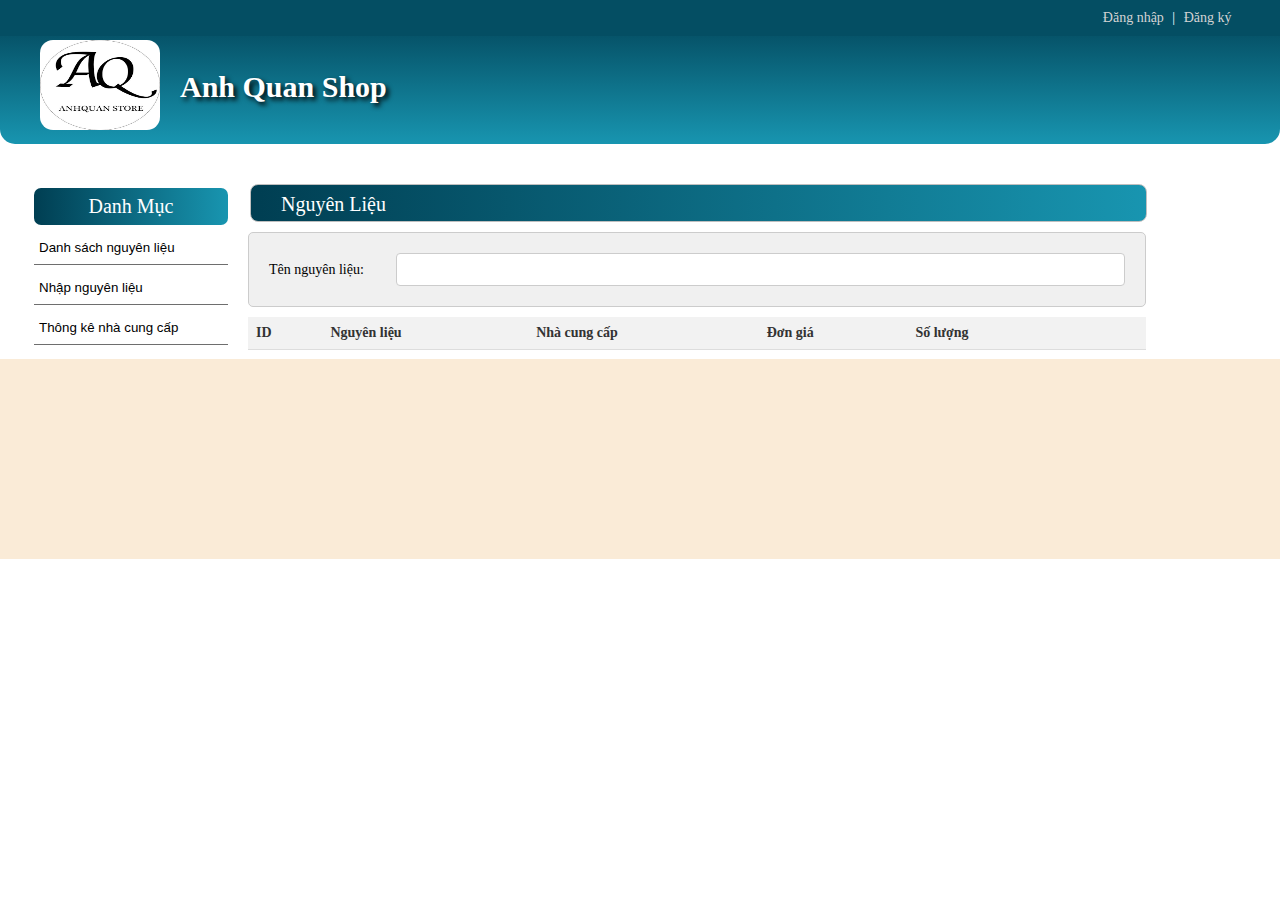
==== Frontend/index.html @ 79e20837 "fe" ====
<!doctype html>
<html >

<head>
	<meta charset="utf-8">
	<!-- CSS is here -->
	<title>W-1</title>
	<link href="css/style.css" rel="stylesheet" type="text/css">
	<link href="css/nav-header.css" rel="stylesheet" type="text/css">
	<link href="css/banner-top.css" rel="stylesheet" type="text/css">
	<link href="css/left-content.css" rel="stylesheet" type="text/css">
	<link href="css/section.css" rel="stylesheet" type="text/css">
	<link href="css/footer.css" rel="stylesheet" type="text/css">
	<link href="css/product-box.css" rel="stylesheet" type="text/css">
	<link href="css/sapxepsp.css" rel="stylesheet" type="text/css">
	<link href="css/breadcrumb.css" rel="stylesheet" type="text/css">
	<link rel="shortcut icon" type="image/png" href="image/logo-web1-1.png" />
	<link rel="stylesheet" href="css/frame.css">

	<meta name="viewport" content="width=device-width, initial-scale=1, shrink-to-fit=no">
</head>

<body>


	<div class="">

		<!-- Thanh công cụ  -->
		<div class="nav fixed-top">
			<ul class="list-right">
				<li class="dang-nhap" id="dangnhap"><a href="dangnhap.html">Đăng nhập</a></li>
				<span>|</span>
				<li class="dang-ky" id="dangky"><a href="dangky.html">Đăng ký</a></li>
				<li id="dangxuat"></li>
			</ul>
		</div>
		<div class="clear"></div>

		<!-- Phần header -->
		<div class="header">
			<a href="index.html">
				<img src="Image/images.png" alt="" width="120" height="90" class="logo" />
			</a>
			<span class="ten-cua-hang">Anh Quan Shop</span>
			<div class="search">
				<form action="tim-kiem.html">
					<!-- <input type="search" class="search-box" placeholder="Bạn cần tìm gì ?"> -->
					<!-- <input type="submit" formmethod="post" class="search-button" value="Search"> -->
				</form>
			</div>
		</div>
		<div class="clear"></div>

		<div class="breadcrumb">
			<span class="hien-tai">Home</span>
		</div>
		<div id="this_top_of_iframe"></div>
		<div class="wrap_main overflow_auto">
			<!-- Thanh menu bên trái -->
			<div class="menu-ben-trai">
				<ul>
					<li class="title">Danh Mục </li>
					<li>
						<button  onclick="reloadAndFetchData()">
							Danh sách nguyên liệu
						</button>
					</li>
					<li>
						<button  onclick="loadnhapnguyenlieu()" >
							Nhập nguyên liệu
						</button>
					</li>
					<li>
						<button onclick="" >
							Thông kê nhà cung cấp
						</button>
					</li>
				</ul>
			</div>
			<!--End Thanh menu bên trái -->
			<div class="khung-frame">
				<!--Phần section 1-->
				<div class="section">
					<!--Thanh tiêu đề-->
					<p class="section-head">Nguyên Liệu</p>
					<!--End Thanh tiêu đề-->
					<form id="editForm" class="hidenll">
                        <!-- Các trường nhập thông tin sửa -->
                        <div>Tên nguyên liệu:</div>
                        <input type="text" id="tennguyenlieusearch" name="tennguyenlieu">
                        <!-- Thêm các trường khác tương tự cho các thông tin khác cần sửa -->
                    </form>
					<!--Hộp 1-->
					<div id="listnl" class="listnl">
						<table>
							<tr>
								<th>ID</th>
								<th>Nguyên liệu</th>
								<th>Nhà cung cấp</th>
								<th>Đơn giá</th>
								<th>Số lượng</th>
								<th></th>
								<th></th>
							</tr>
							<div style="margin-top: 5px;color:red" id="ngoaile"></div>
							<div class="hide" id="hide">
								<h2>Sửa thông tin</h2>
								<form id="editForm">
									<!-- Các trường nhập thông tin sửa -->
									<div >ID:
										<input type="text" id="id" name="id" readonly></div>
									<div>Tên nguyên liệu:
										<input type="text" id="tennguyenlieu" name="tennguyenlieu"></div>

									<div >Nhà Cung Cấp: <input type="text" id="tennhacungcap" name="tennhacungcap"></div>

									<div >Đơn Giá: <input type="text" id="dongia" name="dongia"></div>

									<div >Số lượng: <input type="text" id="soluong" name="soluong"></div>

									<!-- Thêm các trường khác tương tự cho xcác thông tin khác cần sửa -->
									<button type="submit" onclick="updateitem(event)">Lưu</button>
								</form>
							</div>
							<div class="hidenl" id="themnl">
								<h2>Thêm nguyên liệu</h2>
								<form id="them">
									<div>Tên nguyên liệu:<input type="text" id="tennl" ></div>

									<div >Mô tả: <input type="text" id="motanl" ></div>

									<button type="submit" onclick="addnl(event)">Lưu</button>
								</form>
							</div>
							<div class="hidencc" id="themncc">
								<h2>Thêm nhà cung cấp</h2>
								<form id="ncc">
									<div>Tên nhà cung cấp:
										<input type="text" id="tenncc" ></div>
									<div>Địa chỉ:
										<input type="text" id="diachincc" ></div>
									<div>Email:
										<input type="text" id="emailncc" ></div>
									<div>SĐT:
										<input type="text" id="sdtncc" ></div>
									<div >Mô tả: <input type="text" id="motancc" ></div>

									<button type="submit" onclick="addncc(event)">Lưu</button>
								</form>
							</div>
						</table>
					</div>
				</div>
				<!--end khung chứa sản phẩm-->
			</div>
		</div>
		<div class="clear"></div>
		<!--Phần chân trang-->
		<div class="footer">
		</div>
		<!--end Phần chân trang-->
	</div>
	<!--end class=""-->

	<!--thông báo đăng nhập-->
	<div id="thong-bao-dang-nhap">
		<h1 style="color: white">Bạn có muốn đăng nhập để tiếp tục mua sắm??</h1>
		<button type="button" id="yes">Đăng nhập</button>
		<button type="button" id="no">Không</button>
	</div>
	<!--end thông báo đăng nhập-->

	<script type="text/javascript" src="/Javascript/nguyenlieu.js" charset="utf-8"></script>
	<script type="text/javascript" src="/Javascript/dangnhap.js" charset="utf-8"></script>
	<script type="text/javascript" src="/Javascript/chung.js" charset="utf-8"></script>
	<!-- <script type="text/javascript" src="/Javascript/nhapnguyenlieu.js" charset="utf-8"></script> -->

</body>

</html>
---- Frontend/css/style.css ----
@font-face{
	font-family:'Roboto';
	/*src: url(../fonts/Roboto_Condensed/RobotoCondensed-Regular.ttf);*/
}
@font-face{
	font-family:'Satisfy';
	/*src: url(../fonts/Satisfy/Satisfy-Regular.ttf);*/
}
body{
	font-family: 'Roboto';
	font-size: 14px;
	margin: 0;
	padding: 0;
	background: white;
	min-width: 1120px;
}
.clear{
	clear: both;
}
.fixed-top {
  position:fixed;
  top:0;
  right:0;
  left:0;
  z-index:1000;
}
@media(min-width:1220px){
	.container{
		width: 90%;
		margin: 0 auto;
	}
}
#thong-bao-dang-nhap{
	display: none;
	background: rgba(0,0,0,0.90);
	position: fixed;
	top: 0;
	z-index: 1003;
	height: 100%;
	width: 100%;
	text-align: center;
	padding-top: 50px;
}
#yes,#no{
	padding: 10px;
	width: 100px;
	background: none;
	color: white;
	font-size: 15px;
	border: 1px solid white;
	transition: 0.3s;
}
#yes:hover{
	background: white;
	color: black;
}
#no:hover{
	background: white;
	color: black;
}
.overflow_auto{
	overflow: auto;
}
---- Frontend/css/nav-header.css ----
/* CSS Document */
.search{
	float: right;
	margin: 30px 60px 0 0;
}
.search-button {
	padding: 10px;
	background: rgb(254, 162, 39);
	border: 0;
	border-radius: 0 15px 15px 0;
	text-decoration: none;
	margin-left: -3px;
	color: white;
	border-style: inset;
}
.search-box{
	padding: 10px;
	border: 0;
	border-radius: 15px 0 0  15px;
	width: 300px;
	text-indent: 10px;
}
.header{
	padding: 40px 0 0 0;
	background: linear-gradient(#003e52,#1895b0);
	background-color: #EEEEEE;
	vertical-align: middle;
	border-radius: 0 0 15px 15px;
	position: relative;
	min-width: 800px;
}

.nav li{
	display: inline-block;
}

.nav{
	background-color:rgba(4,78,99,1.00);
	color: white;
	padding-bottom: 10px;
	padding-top: 10px;
	min-width: 800px;
}
.nav .list-left{
	float: left;
	margin: 0;
}
.nav .list-right{
	float: right;
	margin: 0;
	margin-right: 20px
}
.list-left li{
	margin-right: 10px;
}
.list-right li{
	margin-right: 10px;
}
.nav a{
	color:rgba(211,211,211,1.00);
	text-decoration: none;
	padding-top: 10px;
	padding-bottom: 10px;
	padding-left: 5px;
	padding-right: 5px;
}
.nav a:hover{
	color:white;
	background-color:#117C95 ;
	border-radius: 5px;
	transition: all 0.2s linear;
}
.logo {
	margin-left: 40px;
	margin-top: 0px;
	margin-bottom: 10px;
	border-radius: 13px;
}
.nav .a-light {
	color: white;
}
.nav .dang-ky {
	margin-left: 0px;
}
.nav .dang-nhap{
	margin-right: 0;
}


.ten-cua-hang{
	font-family: 'Satisfy';
	position: absolute;
	font-size: 30px;
	font-weight: bold;
	color: white;
	margin-left: 20px;
	margin-top:30px ;
	text-shadow: 3px 3px 5px black;
}
---- Frontend/css/banner-top.css ----
.banner{
	min-height: 400px;
	min-width: 1000px;
	background: url(../image/banner1.png);
	background-repeat: no-repeat;
	background-size: contain;
	background-position: center;
	margin-top: 10px;
}
---- Frontend/css/left-content.css ----
#icon-mobile {
  height: 16px;
  width: 16px;
  float: left;
  margin-left: 5px;
  margin-right: 5px;
  color: white;
}
.menu-ben-trai ul{
  padding: 0;
}
.menu-ben-trai {
  float: left;
}
.menu-ben-trai-selected {
  background-color: rgb(192, 192, 192)!important;
  border-left: 3px solid #003e52!important; /* Đổi màu viền bên trái nếu muốn */
  font-weight: bold;
  cursor: pointer!important;
  pointer-events: none!important;
}
.menu-ben-trai li {
  list-style: none;
}
.menu-ben-trai button{
  height: 35px;
  width: 194px;
  display: block;
  padding: 7px 7px 7px 5px;
  color: black;
  border: 0;
  border-bottom: 1px solid rgb(110, 110, 110);
  text-align: left;
  cursor: pointer;
  background: white;
  margin-top: 5px;
  text-decoration: none;
}
.menu-ben-trai button:hover {
  background-color: darkgrey;
}
.menu-ben-trai button:hover {
  box-shadow: 2px 1px 5px black;
}

.menu-ben-trai .title {
	color: white;
  padding: 7px 15px 7px 15px;
  font-size: 20px;
  text-align: center;
	background: linear-gradient(to right,#003e52,#1895b0);
	border-radius: 7px;
}
---- Frontend/css/section.css ----
.section{
	display: inline-block;
	height: auto;
	width: 898px;
	background-color: white;
}
.sectiondn{
	margin-left: 130px;
	display: inline-block;
	height: auto;
	width: 898px;
	background-color: white;
}
.listnl tr{
	width: 100%;
}
.sectionsp{
	margin: 0;
	font-size: 50px;
	border: 1px solid rgba(191,191,191,1.00);
	margin-left: 2px;
	padding-top: 8px;
	width: 858px;
	padding-bottom: 5px;
	text-indent: 30px;
	background: linear-gradient(to right,#003e52,#1895b0);
	color: white;
	border-radius: 8px;
}
.hoadon {
	display: none;
	width: 900px;
    font-family: Arial, sans-serif;
    margin: 0;
    padding: 0;
    background-color: #f2f2f2;
}
.hoadon .container {
    max-width: 800px;
    margin: 50px auto;
    background-color: #fff;
    padding: 20px;
    border-radius: 10px;
    box-shadow: 0 0 10px rgba(0, 0, 0, 0.1);
}
.hoadon h1 {
    text-align: center;
    margin-bottom: 20px;
    color: #333;
}
.hoadon table {
    width: 900px;
    border-collapse: collapse;
    margin-top: 20px;
}
.hoadon th, .hoadon td {
    padding: 15px;
    text-align: left;
    border-bottom: 1px solid #ddd;
    color: #555;
}
.hoadon th {
    background-color: #f9f9f9;
    font-weight: bold;
    text-transform: uppercase;
}
.hoadon td {
	width: 100%;
    background-color: #fafafa;
}
#luu button {
	background-color: #4CAF50; /* Màu nền */
	border: none; /* Không có đường viền */
	color: white; /* Màu chữ */
	padding: 10px 20px; /* Kích thước padding */
	text-align: center; /* Căn giữa nội dung */
	text-decoration: none; /* Không gạch chân */
	display: inline-block; /* Hiển thị như một khối nội dung */
	font-size: 16px; /* Kích thước font */
	margin: 4px 2px; /* Khoảng cách bên trong */
	cursor: pointer; /* Con trỏ chuột */
	border-radius: 4px; /* Bo góc */
  }

.section-head{
	margin: 0;
	font-size: 20px;
	border: 1px solid rgba(191,191,191,1.00);
	margin-left: 2px;
	padding-top: 8px;
	width: 895px;
	padding-bottom: 5px;
	text-indent: 30px;
	background: linear-gradient(to right,#003e52,#1895b0);
	color: white;
	border-radius: 8px;
}
.listnl table {
	width: 100%;
	border-collapse: collapse;
}

	/* CSS cho tiêu đề cột */
.hide {
	display: none;
}
.hidenl{
	display: none;
}
.hidencc{
	display: none;
}
.hidenll{
	display: flex;
}
.hide {
	margin-left: 10px;
	display: none; 
	padding: 20px;
	background-color: #f0f0f0;
	border: 1px solid #ccc;
	border-radius: 5px;
	margin-top: 10px;
	margin-bottom: 10px;
}

.hide h2 {
	margin-bottom: 10px;
}

.hide div {
	margin-bottom: 10px;
}

.hide input[type="text"] {
	width: 100%; /* Input chiếm toàn bộ chiều rộng của div */
	padding: 8px;
	border: 1px solid #ccc;
	border-radius: 4px;
	box-sizing: border-box;
}

.hide button {
	padding: 10px 20px;
	background-color: #4CAF50;
	color: white;
	border: none;
	border-radius: 4px;
	cursor: pointer;
}

.hide button:hover {
	background-color: #45a049;
}
.hidenll {
	justify-content: start;
	align-items: center;
	padding: 20px;
	background-color: #f0f0f0;
	border: 1px solid #ccc;
	border-radius: 5px;
	margin-top: 10px;
	margin-bottom: 10px;
}

.hidenll h2 {
	margin-bottom: 10px;
}

.hidenll div {
	width: 150px;
}

.hidenll input[type="text"] {
	width: 100%; 
	padding: 8px;
	border: 1px solid #ccc;
	border-radius: 4px;
	box-sizing: border-box;
}

.hidenll button {
	margin-top: 5px;
	margin-left: 20px;
	background-color: #4CAF50;
	color: white;
	border: none;
	border-radius: 4px;
	cursor: pointer;
	width: 80px;
	height: 35px;
}

.hidenll button:hover {
	background-color: #45a049;
}

.my-button {
	background-color: #4CAF50;
	border: none;
	color: white;
	padding: 10px 20px;
	text-align: center;
	text-decoration: none;
	display: inline-block;
	font-size: 16px;
	margin: 4px 2px;
	cursor: pointer;
	border-radius: 10px;
}
.hidenl {
	display: none; /* Ẩn form ban đầu */
	padding: 20px;
	background-color: #f0f0f0;
	border: 1px solid #ccc;
	border-radius: 5px;
	margin-top: 10px;
	margin-bottom: 10px;
}

.hidenl h2 {
	margin-bottom: 10px;
}

.hidenl div {
	margin-bottom: 10px;
}

.hidenl input[type="text"] {
	width: 100%; /* Input chiếm toàn bộ chiều rộng của div */
	padding: 8px;
	border: 1px solid #ccc;
	border-radius: 4px;
	box-sizing: border-box;
}

.hidenl button {
	padding: 10px 20px;
	background-color: #4CAF50;
	color: white;
	border: none;
	border-radius: 4px;
	cursor: pointer;
}

.hidenl button:hover {
	background-color: #45a049;
}
.hidencc {
	display: none; /* Ẩn form ban đầu */
	padding: 20px;
	background-color: #f0f0f0;
	border: 1px solid #ccc;
	border-radius: 5px;
	margin-top: 10px;
	margin-bottom: 10px;

}

.hidencc h2 {
	margin-bottom: 10px;
}

.hidencc div {
	margin-bottom: 10px;
}

.hidencc input[type="text"] {
	width: 100%; /* Input chiếm toàn bộ chiều rộng của div */
	padding: 8px;
	border: 1px solid #ccc;
	border-radius: 4px;
	box-sizing: border-box;
}

.hidencc button {
	padding: 10px 20px;
	background-color: #4CAF50;
	color: white;
	border: none;
	border-radius: 4px;
	cursor: pointer;
}

.hidencc button:hover {
	background-color: #45a049;
}

.listnl th {
		background-color: #f2f2f2;
		color: #333;
		font-weight: bold;
		padding: 8px;
		text-align: left;
		border-bottom: 1px solid #ddd;
	}

	/* CSS cho ô dữ liệu */
.listnl td {
		padding: 8px;
		text-align: left;
		border-bottom: 1px solid #ddd;
	}

	/* CSS cho dòng chẵn */
.listnl tr:nth-child(even) {
		background-color: #f9f9f9;
	}

	/* CSS cho dòng lẻ */
.listnl tr:nth-child(odd) {
		background-color: #fff;
	}
	.hidenccs {
		display: none;
		padding: 20px;
		background-color: #f0f0f0;
		border: 1px solid #ccc;
		border-radius: 5px;
		margin-top: 10px;
		margin-bottom: 10px;
	}
	
	.hidenccs h2 {
		margin-bottom: 10px;
	}
	
	.hidenccs div {
		margin-bottom: 10px;
	}
	
	.hidenccs input[type="text"] {
		width: 100%; /* Input chiếm toàn bộ chiều rộng của div */
		padding: 8px;
		border: 1px solid #ccc;
		border-radius: 4px;
		box-sizing: border-box;
	}
	
	.hidenccs button {
		padding: 10px 20px;
		background-color: #4CAF50;
		color: white;
		border: none;
		border-radius: 4px;
		cursor: pointer;
	}
	
	.hidenccs button:hover {
		background-color: #45a049;
	}
	.hidenls {
		display: none; 
		padding: 20px;
		background-color: #f0f0f0;
		border: 1px solid #ccc;
		border-radius: 5px;
		margin-top: 10px;
		margin-bottom: 10px;
	}
	
	.hidenls h2 {
		margin-bottom: 10px;
	}
	
	.hidenls div {
		margin-bottom: 10px;
	}
	
	.hidenls input[type="text"] {
		width: 100%; /* Input chiếm toàn bộ chiều rộng của div */
		padding: 8px;
		border: 1px solid #ccc;
		border-radius: 4px;
		box-sizing: border-box;
	}
	
	.hidenls button {
		padding: 10px 20px;
		background-color: #4CAF50;
		color: white;
		border: none;
		border-radius: 4px;
		cursor: pointer;
	}
	
	.hidenls button:hover {
		background-color: #45a049;
	}
		
.khung-frame{
	margin-top: 10px;
	margin-left: 20px;
	float: left;
	display: inline-block;
	width: 894px;
	min-width: 894px;
}
.wrap_main{
	width: 1212px;
	min-width: 1212px;
	margin: 0 auto;
	box-sizing: border-box;
}
#this_top_of_iframe{
	height: 30px;
}
---- Frontend/css/footer.css ----
.footer{
	clear: both;
	width: 100%;
	height: 200px;
	background-color: antiquewhite;
}
---- Frontend/css/product-box.css ----
.product-box{
	width: 210px;
	height: 329px;
	margin: 2px;
	border: 1px solid rgba(224,224,224,1.00);
	float: left;
	transition: 0.3s;
}
.hinh-sp{
	height: 230px;
	width: 210px;
	position: relative;
}
.hinh{
	background-position:center;
	background-repeat: no-repeat;
	background-size:contain;
	position: absolute;
	top: 20px;
	height: 210px;
	width: 210px;
	transition: 0.3s;
}
.box:hover .hinh{
	position: absolute;
	top: 5px;
}


.box:hover .ten-sp{
	color: blue;
}
.product-box a{
	text-decoration: none;
}
.ten-sp{
	text-align: left;
	margin: 0;
	padding: 5px 0 0 10px;
	font-size: 16px;
	color: black;
}
.gia-tien{
	margin: 0;
	padding: 0px 0 0 10px;
	font-size: 18px;
	color: red;
}
.gia-cu{
	font-size: 12px;
	margin-left: 10px;
	text-decoration: line-through;
}
.icon-cart{
	height: 16px;
	width: 16px;
}
.them-vao-gio-hang{
	text-align: right;
	padding-top: 15px;
	display: block;
}
.muahang{
	font-size: 16px;
	padding: 5px 5px 8px 8px;
	color:black;
	border: 1px solid rgb(59, 59, 59, 0.5);
	border-radius: 5px;
	margin-right: 5px;
	background: white;
}
.muahang:hover{
	box-shadow: 2px 2px 3px black;
	color: white;
	background-color: black;
	transition: 0.2s;
}
.muahang:last-child:hover{
	color: white;
	background: red;
	border: 2px solid red;
}
.them{
	font-size: 12px;
	padding: 5px 5px 8px 8px;
	color:rgba(126,126,126,1.00);
	border: 1px solid rgb(59, 59, 59, 0.5);
	border-radius: 5px;
	margin-right: 5px;
	background: white;
}
.them:hover{
	box-shadow: 2px 2px 3px black;
	transition: 0.2s;
}
---- Frontend/css/sapxepsp.css ----
#sp001{
	float: left;
}
#sp002{
	float: left;
}
#sp003{
	float: left;
}
#sp005{
	float: left;
}
#sp006{
	float: left;
}
#sp004{
	float: left;
}
---- Frontend/css/breadcrumb.css ----
.breadcrumb{
	padding: 5px;
	margin:0 40px 0 40px;
	border-bottom: 2px double rgba(184,184,184,1.00);
	box-shadow: 1px 2px 5px black;
	border-radius: 10px;
	display: none;
}
.breadcrumb .hien-tai{
	padding-left: 10px;
	font-size: 18px;
	font-weight: 500;
	color:rgba(28,172,161,1.00);
}
.breadcrumb .truoc-do{
	padding-left: 10px;
	font-size: 18px;
	font-weight: 500;
	color:rgba(28,172,161,1.00);
	text-decoration: none;
	word-spacing: 5px;
	transition: all 0.3s ease;
}
.breadcrumb .truoc-do:hover{
	text-decoration: underline;
}
---- Frontend/css/frame.css ----
iframe{
	height: 1424px;
	width: 874px;
}
.khung{
	width: 874px;
	height: 100%;
}
/* @keyframes example {
    from {
			height: 0px;
			opacity: 0.1;
				}
    to {
			height: 329px;
			opacity: 1;
			}
}
.product-box{
	animation-name: example;
	animation-duration: 0s;
} */
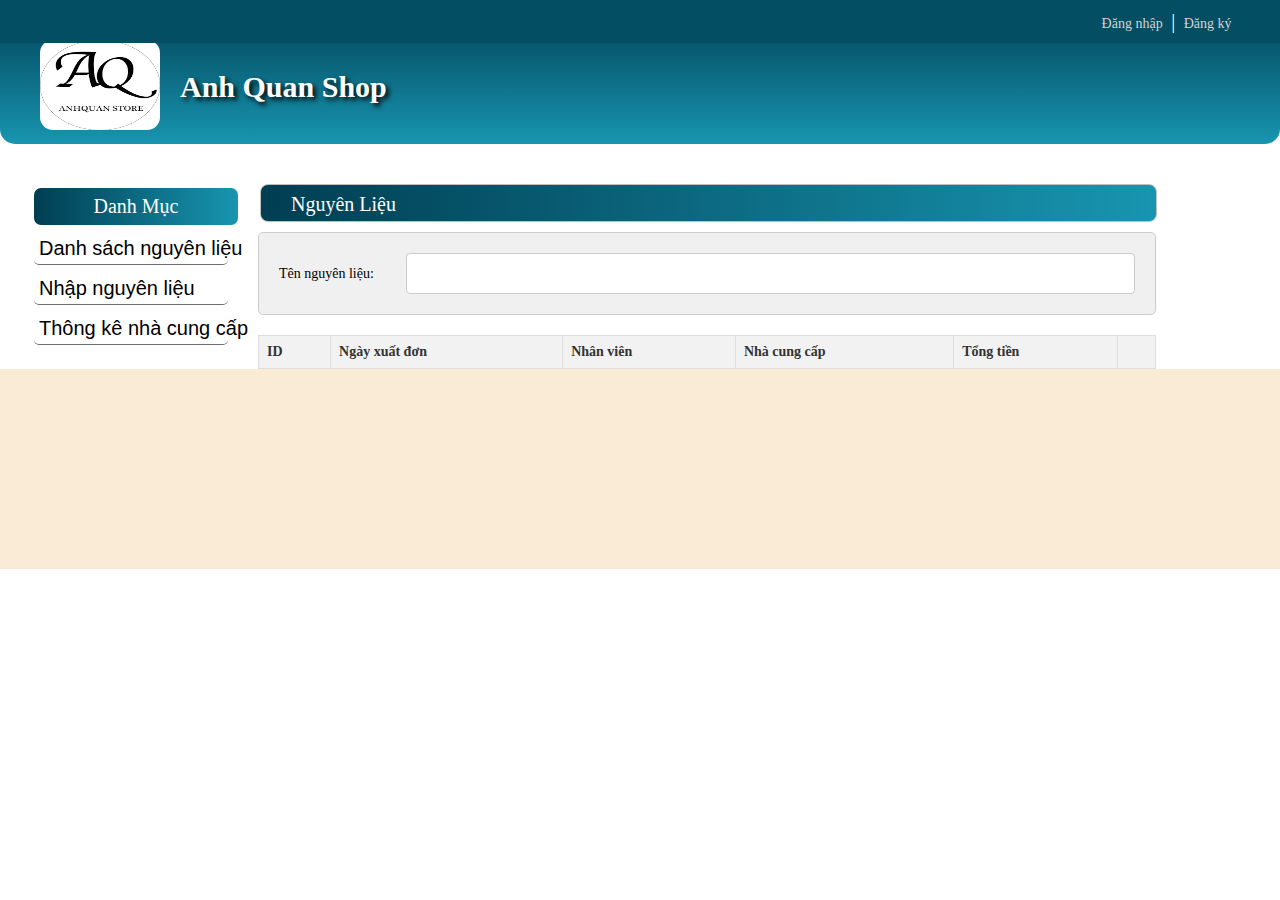
==== commit e892ad6a: "update" ====
--- a/Frontend/index.html
+++ b/Frontend/index.html
@@ -1,5 +1,5 @@
 <!doctype html>
-<html >
+<html>
 
 <head>
 	<meta charset="utf-8">
@@ -61,17 +61,17 @@
 				<ul>
 					<li class="title">Danh Mục </li>
 					<li>
-						<button  onclick="reloadAndFetchData()">
+						<button onclick="reloadAndFetchData()">
 							Danh sách nguyên liệu
 						</button>
 					</li>
 					<li>
-						<button  onclick="loadnhapnguyenlieu()" >
+						<button onclick="loadnhapnguyenlieu()">
 							Nhập nguyên liệu
 						</button>
 					</li>
 					<li>
-						<button onclick="" >
+						<button onclick="">
 							Thông kê nhà cung cấp
 						</button>
 					</li>
@@ -85,69 +85,26 @@
 					<p class="section-head">Nguyên Liệu</p>
 					<!--End Thanh tiêu đề-->
 					<form id="editForm" class="hidenll">
-                        <!-- Các trường nhập thông tin sửa -->
-                        <div>Tên nguyên liệu:</div>
-                        <input type="text" id="tennguyenlieusearch" name="tennguyenlieu">
-                        <!-- Thêm các trường khác tương tự cho các thông tin khác cần sửa -->
-                    </form>
+						<!-- Các trường nhập thông tin sửa -->
+						<div>Tên nguyên liệu:</div>
+						<input type="text" id="tennguyenlieusearch" name="tennguyenlieu">
+						<!-- Thêm các trường khác tương tự cho các thông tin khác cần sửa -->
+					</form>
 					<!--Hộp 1-->
 					<div id="listnl" class="listnl">
 						<table>
-							<tr>
-								<th>ID</th>
-								<th>Nguyên liệu</th>
-								<th>Nhà cung cấp</th>
-								<th>Đơn giá</th>
-								<th>Số lượng</th>
-								<th></th>
-								<th></th>
-							</tr>
-							<div style="margin-top: 5px;color:red" id="ngoaile"></div>
-							<div class="hide" id="hide">
-								<h2>Sửa thông tin</h2>
-								<form id="editForm">
-									<!-- Các trường nhập thông tin sửa -->
-									<div >ID:
-										<input type="text" id="id" name="id" readonly></div>
-									<div>Tên nguyên liệu:
-										<input type="text" id="tennguyenlieu" name="tennguyenlieu"></div>
-
-									<div >Nhà Cung Cấp: <input type="text" id="tennhacungcap" name="tennhacungcap"></div>
-
-									<div >Đơn Giá: <input type="text" id="dongia" name="dongia"></div>
-
-									<div >Số lượng: <input type="text" id="soluong" name="soluong"></div>
-
-									<!-- Thêm các trường khác tương tự cho xcác thông tin khác cần sửa -->
-									<button type="submit" onclick="updateitem(event)">Lưu</button>
-								</form>
-							</div>
-							<div class="hidenl" id="themnl">
-								<h2>Thêm nguyên liệu</h2>
-								<form id="them">
-									<div>Tên nguyên liệu:<input type="text" id="tennl" ></div>
-
-									<div >Mô tả: <input type="text" id="motanl" ></div>
-
-									<button type="submit" onclick="addnl(event)">Lưu</button>
-								</form>
-							</div>
-							<div class="hidencc" id="themncc">
-								<h2>Thêm nhà cung cấp</h2>
-								<form id="ncc">
-									<div>Tên nhà cung cấp:
-										<input type="text" id="tenncc" ></div>
-									<div>Địa chỉ:
-										<input type="text" id="diachincc" ></div>
-									<div>Email:
-										<input type="text" id="emailncc" ></div>
-									<div>SĐT:
-										<input type="text" id="sdtncc" ></div>
-									<div >Mô tả: <input type="text" id="motancc" ></div>
-
-									<button type="submit" onclick="addncc(event)">Lưu</button>
-								</form>
-							</div>
+							<thead>
+								<tr>
+									<th>ID</th>
+									<th>Ngày xuất đơn</th>
+									<th>Nhân viên</th>
+									<th>Nhà cung cấp</th>
+									<th>Tổng tiền</th>
+									<th></th>
+								</tr>
+							</thead>
+							<tbody>
+							</tbody>
 						</table>
 					</div>
 				</div>
--- a/Frontend/css/section.css
+++ b/Frontend/css/section.css
@@ -10,6 +10,190 @@
 	height: auto;
 	width: 898px;
 	background-color: white;
+}
+.container {
+    display: flex;
+    flex-wrap: wrap;
+    justify-content: space-between; /* Khoảng cách đều nhau giữa các input group */
+    gap: 10px; /* Khoảng cách dọc và ngang giữa các phần tử */
+}
+.nhap{
+	justify-content: space-between;
+	width: 100%;
+	display: none;
+}
+
+
+.input-group {
+    display: flex;
+    align-items: center; /* Căn giữa các phần tử theo chiều dọc */
+    flex-basis: calc(50% - 10px); /* Chiếm gần nửa chiều rộng của container trừ đi khoảng cách */
+}
+button {
+    padding: 10px 20px;
+    background-color: #4CAF50; /* Green background */
+    color: white; /* White text */
+    border: none;
+    border-radius: 5px; /* Rounded corners */
+    cursor: pointer; /* Pointer cursor on hover */
+    font-size: 16px; /* Larger font size */
+    transition: background-color 0.3s, transform 0.2s; /* Smooth background color and transform transition */
+}
+
+button:hover {
+    background-color: #45a049; /* Darker shade of green */
+    transform: translateY(-2px); /* Slightly raise the button */
+    box-shadow: 0 4px 8px rgba(0,0,0,0.1); /* Subtle shadow for depth */
+}
+.input-groups {
+	
+    display: flex;
+    align-items: center; /* Căn giữa các phần tử theo chiều dọc */
+    flex-basis: calc(50% - 10px); /* Chiếm gần nửa chiều rộng của container trừ đi khoảng cách */
+}
+.input-groups label,button {
+	font-size: 20px;
+    white-space: nowrap; /* Đảm bảo label không bị wrap */
+    margin-right: 10px; /* Khoảng cách giữa label và input or span */
+}
+.input-groups input[type="text"] {
+	border-radius: 20px; /* Thay đổi giá trị này để điều chỉnh độ bo tròn của góc */
+	padding: 10px; /* Tạo thêm khoảng cách bên trong để nhìn đẹp hơn */
+	border: 1px solid #ccc; /* Đường viền màu xám nhạt */
+	box-shadow: 0 0 5px rgba(0, 0, 0, 0.1); /* Thêm một chút bóng đổ để làm nổi bật */
+}
+
+button#xacnhan {
+	border-radius: 20px; /* Tương tự áp dụng cho nút bấm nếu bạn muốn nó cũng có góc bo tròn */
+	padding: 10px 20px; /* Tạo thêm khoảng cách bên trong cho nút bấm */
+	border: none; /* Bỏ đường viền cho nút bấm */
+	background-color: #007bff; /* Màu nền cho nút bấm */
+	color: #fff; /* Màu chữ trắng */
+	cursor: pointer; /* Thay đổi con trỏ chuột thành hình bàn tay khi hover */
+	box-shadow: 0 0 5px rgba(0, 0, 0, 0.1); /* Thêm một chút bóng đổ */
+}
+
+button#xacnhan:hover {
+	background-color: #0056b3; /* Đổi màu nền khi hover */
+}
+.input-group label {
+	font-size: 20px;
+    white-space: nowrap; /* Đảm bảo label không bị wrap */
+    margin-right: 10px; /* Khoảng cách giữa label và input or span */
+}
+
+/* Styling the table */
+.listnnl table {
+    width: 100%;
+    border-collapse: collapse;
+    table-layout: fixed;
+}
+
+/* Table headers */
+.listnnl th {
+    background-color: #007BFF;
+    color: white;
+    padding: 12px 15px;
+    text-transform: uppercase;
+    letter-spacing: 1px;
+}
+
+/* Table cells */
+.listnnl td {
+	font-size: 20px;
+    padding: 10px 15px;
+    border-bottom: 1px solid #eaeaea;
+    color: #333;
+}
+.invoice-form {
+    max-width: 800px;
+    margin: 20px auto;
+    padding: 20px;
+    border: 1px solid #ccc;
+    box-shadow: 0 0 10px rgba(0,0,0,0.1);
+    font-family: Arial, sans-serif;
+}
+
+.invoice-form h2 {
+    text-align: center;
+}
+
+.form-row {
+    margin-bottom: 10px;
+    display: flex;
+    align-items: center;
+}
+
+.form-row label {
+    width: 150px;
+    font-weight: bold;
+}
+
+.form-row span {
+    flex: 1;
+}
+
+.button-row {
+    text-align: right;
+}
+
+table {
+    width: 100%;
+    margin-top: 20px;
+    border-collapse: collapse;
+}
+
+table, th, td {
+    border: 1px solid #ddd;
+}
+
+th, td {
+    padding: 8px;
+    text-align: left;
+}
+
+thead {
+    background-color: #f2f2f2;
+}
+
+/* Hover effect for rows */
+.listnnl tr:hover {
+    background-color: #f1f1f1;
+}
+
+/* Alternating row colors */
+.listnnl tr:nth-child(odd) {
+    background-color: #f9f9f9;
+}
+
+/* Responsive adjustments */
+@media (max-width: 768px) {
+    .listnnl table {
+        font-size: 14px;
+    }
+}
+
+.buttonnl{
+	background-color: #4CAF50; 
+    color: white;           
+    border: none;           
+    padding: 10px 20px;     
+    text-align: center;      
+    text-decoration: none;   
+    display: inline-block;  
+    font-size: 16px;         
+    margin: 4px 2px;        
+    transition: 0.3s;       
+    cursor: pointer;         
+    border-radius: 5px;  
+}
+.buttonnl:hover {
+    background-color: #3e8e41; /* Darker shade of green on hover */
+}
+input, span {
+	font-size: 20px;
+    width: 100%; /* Đảm bảo input và span chiếm toàn bộ không gian còn lại */
+    box-sizing: border-box; /* box-sizing để padding và border không làm thay đổi width */
 }
 .listnl tr{
 	width: 100%;
@@ -28,7 +212,6 @@
 	border-radius: 8px;
 }
 .hoadon {
-	display: none;
 	width: 900px;
     font-family: Arial, sans-serif;
     margin: 0;
@@ -139,6 +322,13 @@
 	border-radius: 4px;
 	box-sizing: border-box;
 }
+.hide input[type="date"] {
+	width: 100%; /* Input chiếm toàn bộ chiều rộng của div */
+	padding: 8px;
+	border: 1px solid #ccc;
+	border-radius: 4px;
+	box-sizing: border-box;
+}
 
 .hide button {
 	padding: 10px 20px;
@@ -152,6 +342,52 @@
 .hide button:hover {
 	background-color: #45a049;
 }
+.hidenh {
+	margin-left: 10px;
+	padding: 20px;
+	background-color: #f0f0f0;
+	border: 1px solid #ccc;
+	border-radius: 5px;
+	margin-top: 10px;
+	margin-bottom: 10px;
+}
+
+.hidenh h2 {
+	margin-bottom: 10px;
+}
+
+.hidenh div {
+	margin-bottom: 10px;
+}
+
+.hidenh input[type="text"] {
+	width: 100%; /* Input chiếm toàn bộ chiều rộng của div */
+	padding: 8px;
+	border: 1px solid #ccc;
+	border-radius: 4px;
+	box-sizing: border-box;
+}
+.hidenh input[type="date"] {
+	width: 100%; /* Input chiếm toàn bộ chiều rộng của div */
+	padding: 8px;
+	border: 1px solid #ccc;
+	border-radius: 4px;
+	box-sizing: border-box;
+}
+
+.hidenh button {
+	padding: 10px 20px;
+	background-color: #4CAF50;
+	color: white;
+	border: none;
+	border-radius: 4px;
+	cursor: pointer;
+}
+
+.hidenh button:hover {
+	background-color: #45a049;
+}
+
 .hidenll {
 	justify-content: start;
 	align-items: center;
@@ -350,7 +586,6 @@
 		background-color: #45a049;
 	}
 	.hidenls {
-		display: none; 
 		padding: 20px;
 		background-color: #f0f0f0;
 		border: 1px solid #ccc;
